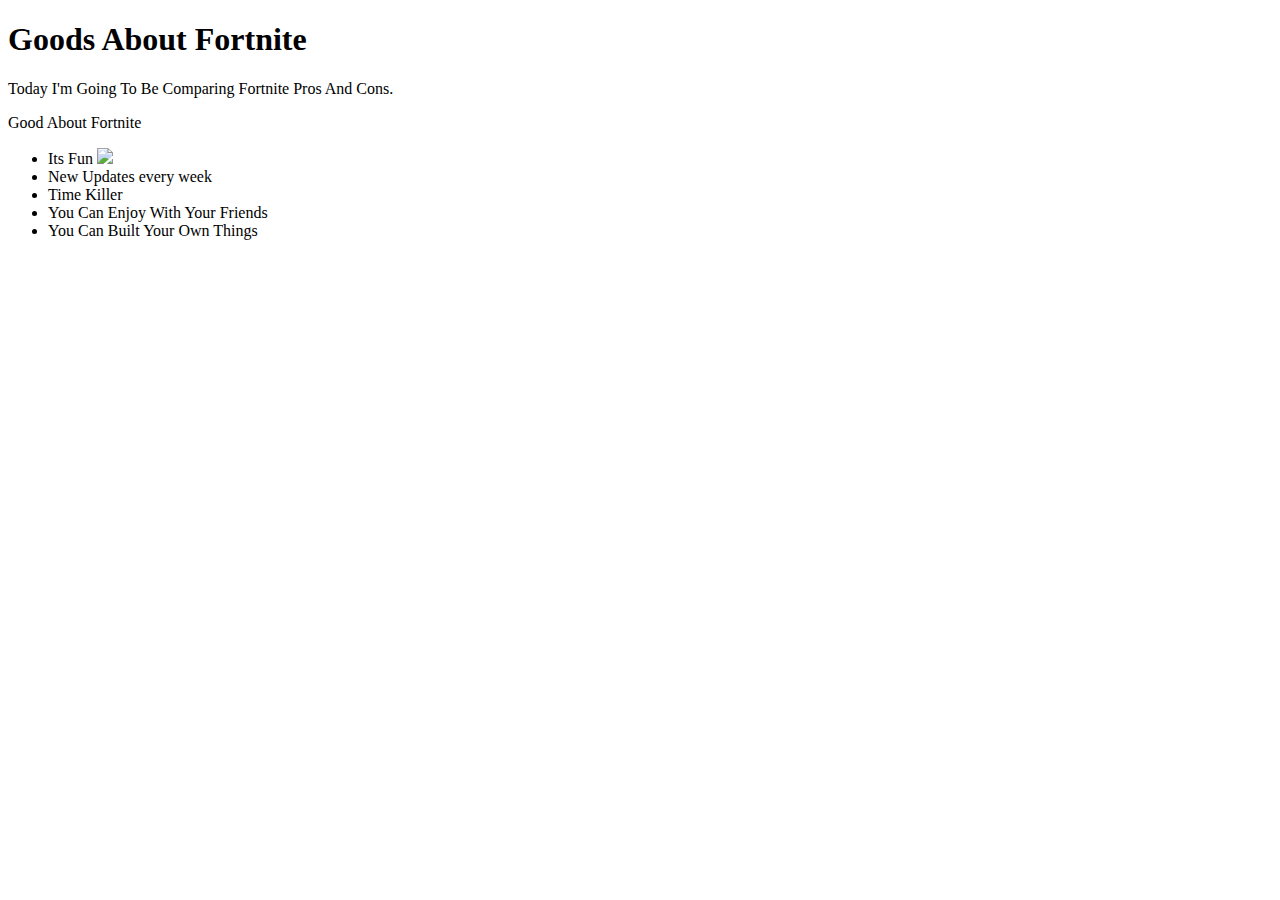
==== resources/index.html @ 2578752d "gif  xhange" ====
<!DOCTYPE html>
<html>
    <head>
        <title>Comparison</title>
        <link rel="stylesheet" type="text/css" href="style.css">
    </head>
<body>
<h1>Goods About Fortnite</h1>
<p>Today I'm Going To Be Comparing Fortnite Pros And Cons.</p>

<article>
    <header>Good About Fortnite</header>
    <section>
        <ul>
            <li>
                Its Fun <img src="https://i.pinimg.com/originals/58/6b/f3/586bf3842dbe4ce3d2ea04d4b27594d2.gif" height="auto" width="100px">
            </li>
            <li>
                New Updates every week
            </li>
            <li>
                Time Killer
            </li>
          <li>
              You Can Enjoy With Your Friends
          </li>
         <li>
             You Can Built Your Own Things
         </li>
        
        </ul>
    </section>
</article>



































 </body>
    </html>
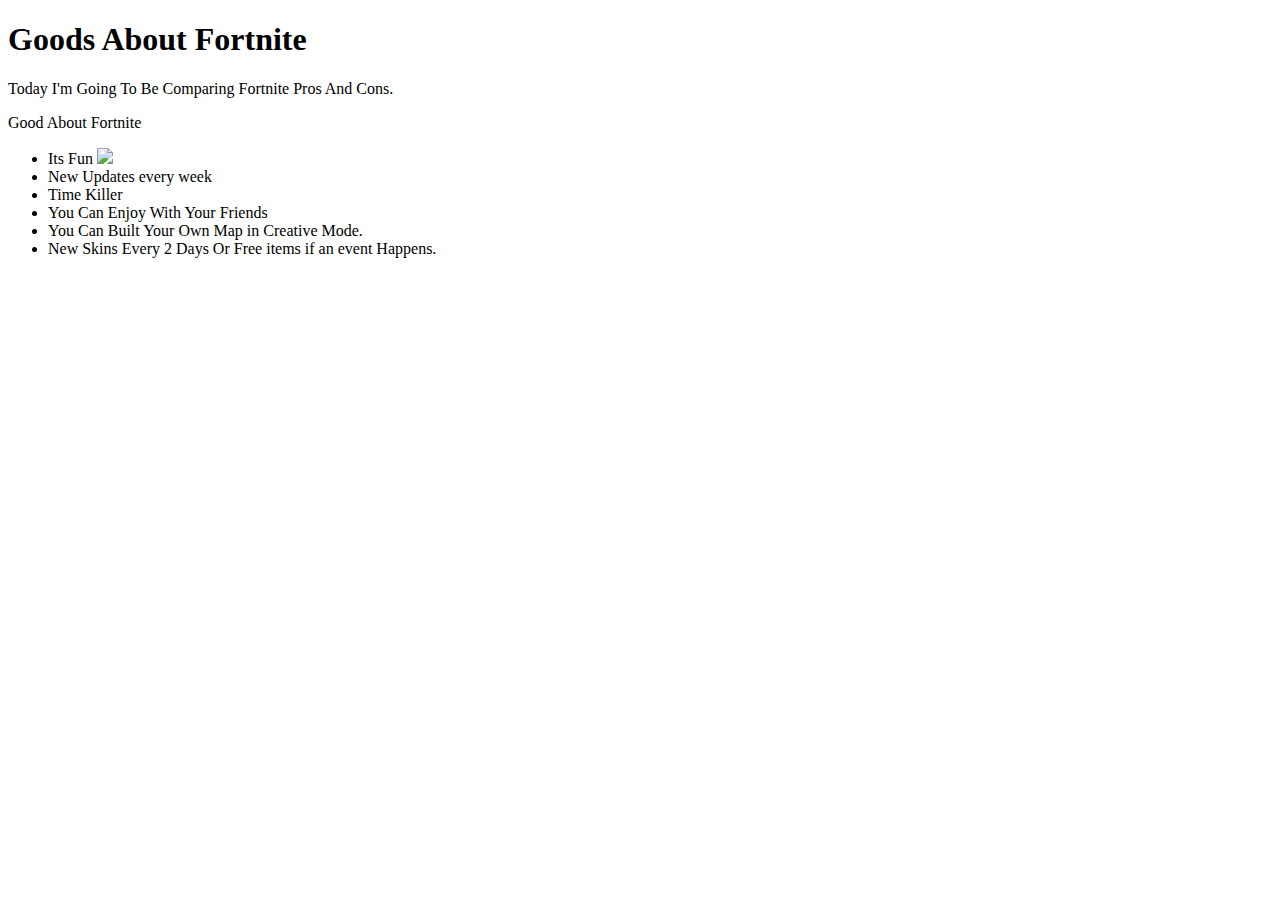
==== commit 05b4b074: "added new things" ====
--- a/resources/index.html
+++ b/resources/index.html
@@ -25,9 +25,11 @@
               You Can Enjoy With Your Friends
           </li>
          <li>
-             You Can Built Your Own Things
+             You Can Built Your Own Map in Creative Mode.
          </li>
-        
+        <li>
+            New Skins Every 2 Days Or Free items if an event Happens.
+        </li>
         </ul>
     </section>
 </article>
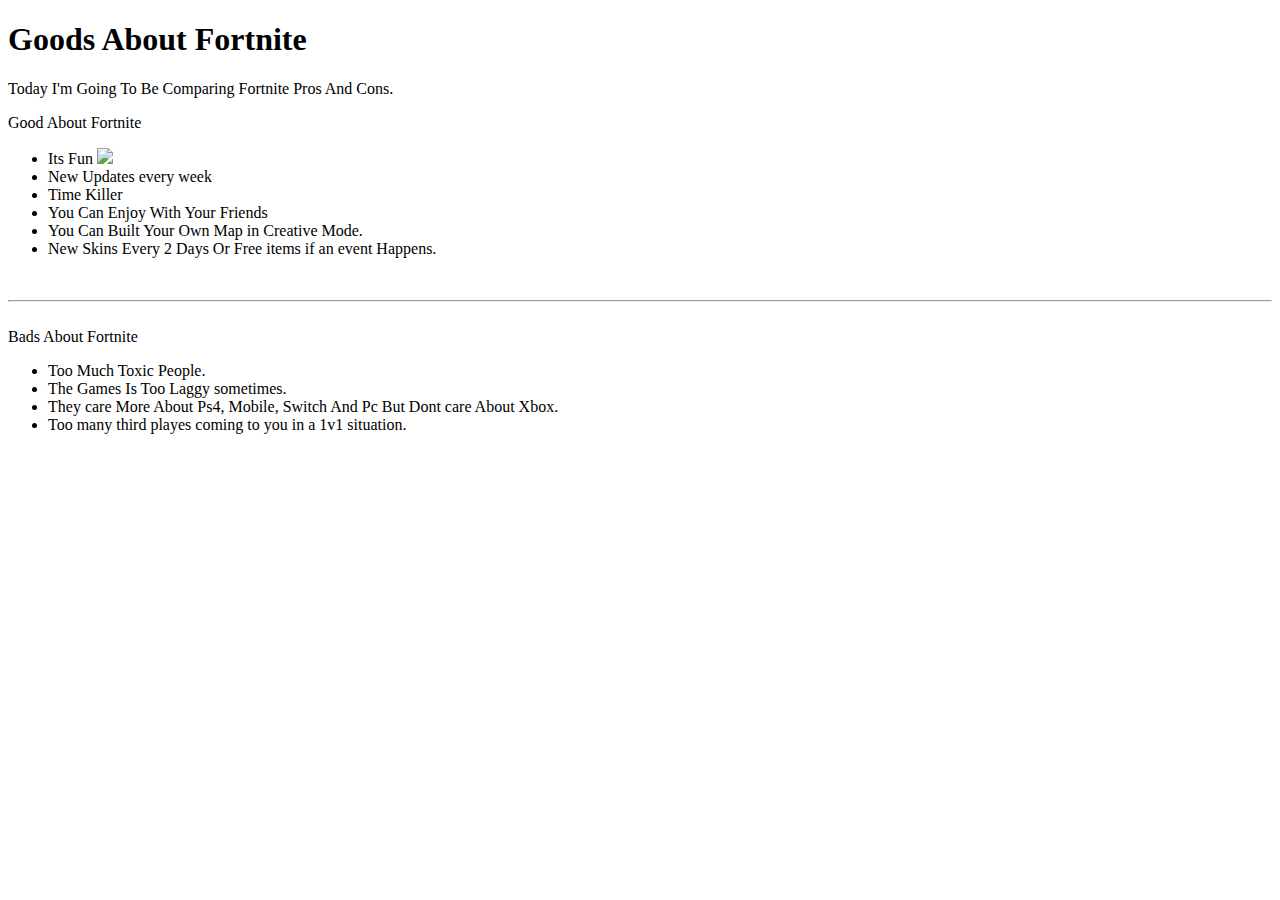
==== commit b33153be: "added new section\" ====
--- a/resources/index.html
+++ b/resources/index.html
@@ -2,7 +2,7 @@
 <html>
     <head>
         <title>Comparison</title>
-        <link rel="stylesheet" type="text/css" href="style.css">
+        <link href="https://fonts.googleapis.com/css?family=ZCOOL+KuaiLe" rel="stylesheet">
     </head>
 <body>
 <h1>Goods About Fortnite</h1>
@@ -34,6 +34,28 @@
     </section>
 </article>
 
+<br>
+<hr>
+<br>
+<article>
+    <header>Bads About Fortnite</header>
+<section>
+    <ul>
+ <li>
+     Too Much Toxic People.
+ </li>
+ <li>
+     The Games Is Too Laggy sometimes.
+ </li>
+ <li>
+     They care More About Ps4, Mobile, Switch And Pc But Dont care About Xbox.
+ </li>
+ <li>
+     Too many third playes coming to you in a 1v1 situation.
+ </li>
+    </ul>
+</section>
+</article>
 
 
 
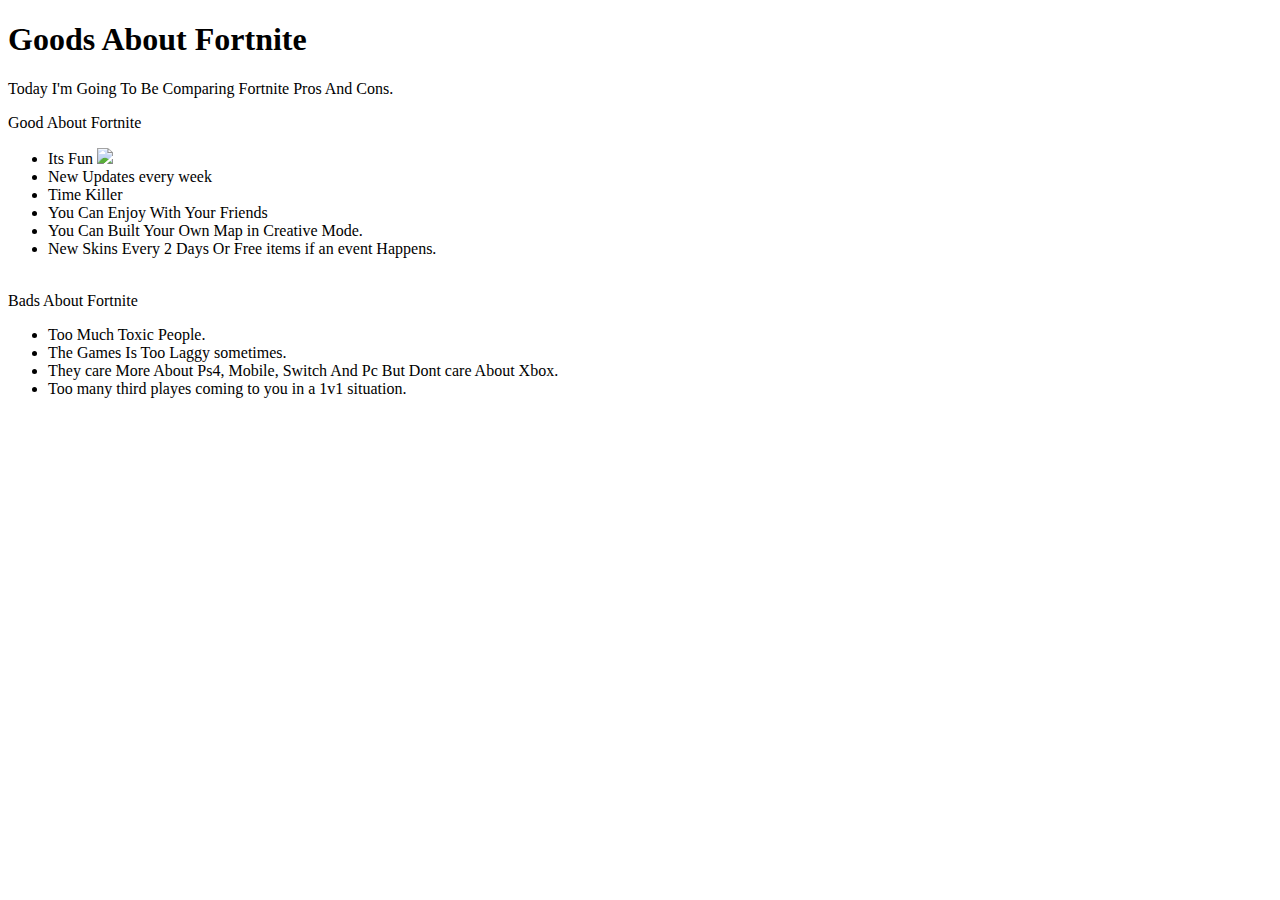
==== commit 5389b47c: "change" ====
--- a/resources/index.html
+++ b/resources/index.html
@@ -35,8 +35,7 @@
 </article>
 
 <br>
-<hr>
-<br>
+
 <article>
     <header>Bads About Fortnite</header>
 <section>
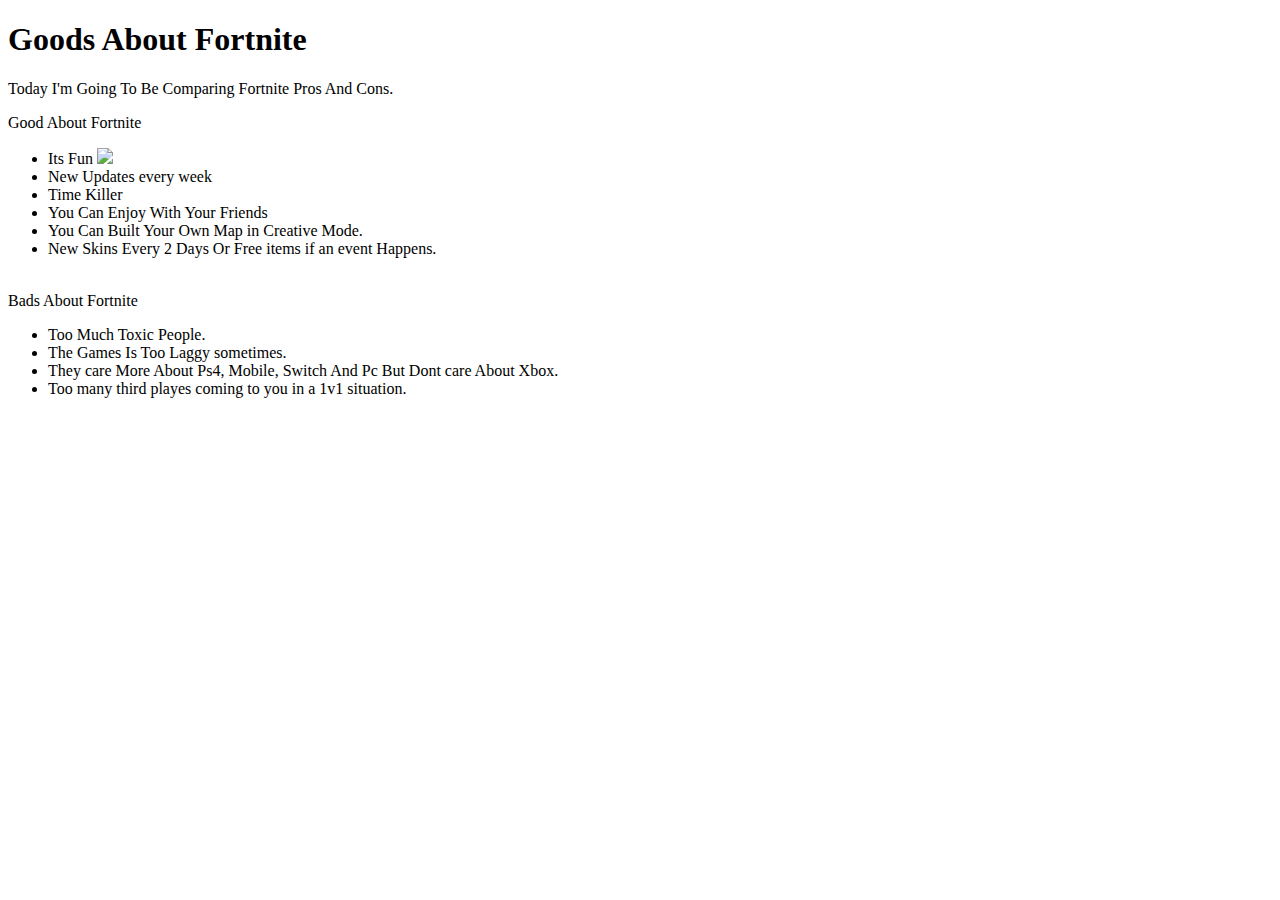
==== commit f83df98a: "Rename index.html to resources/index.html" ====
--- a/resources/index.html
+++ b/resources/index.html
@@ -90,4 +90,4 @@
 
 
  </body>
-    </html>+    </html>
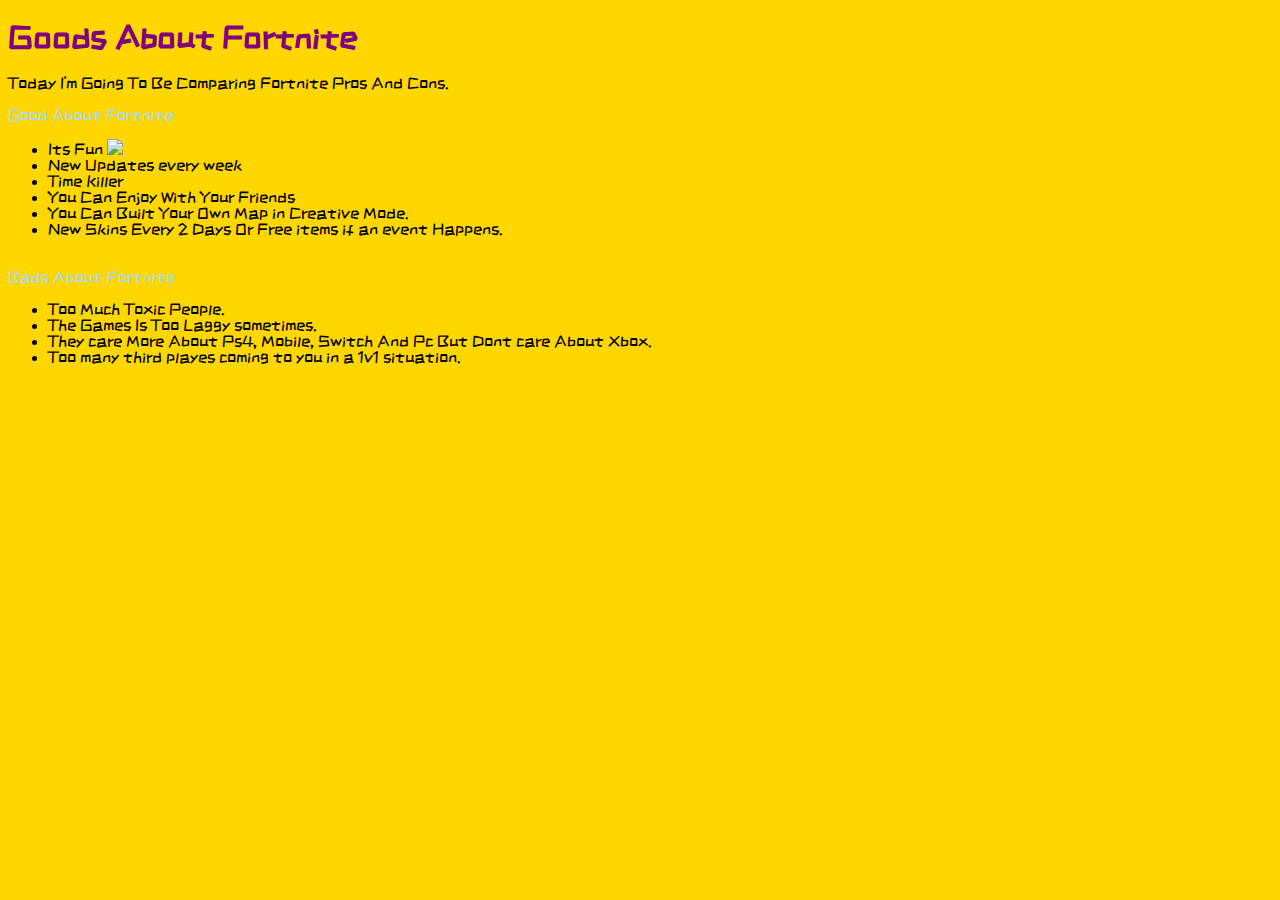
==== commit 47787166: "link" ====
--- a/resources/index.html
+++ b/resources/index.html
@@ -3,6 +3,7 @@
     <head>
         <title>Comparison</title>
         <link href="https://fonts.googleapis.com/css?family=ZCOOL+KuaiLe" rel="stylesheet">
+        <link rel="stylesheet" type="text/css" href="style.css">
     </head>
 <body>
 <h1>Goods About Fortnite</h1>
--- a/resources/style.css
+++ b/resources/style.css
@@ -0,0 +1,13 @@
+body{
+  font-family: 'ZCOOL KuaiLe', cursive;
+ background-color:gold;
+ 
+}
+
+h1{
+  color: purple;
+}
+
+header{
+  color:lightblue;
+}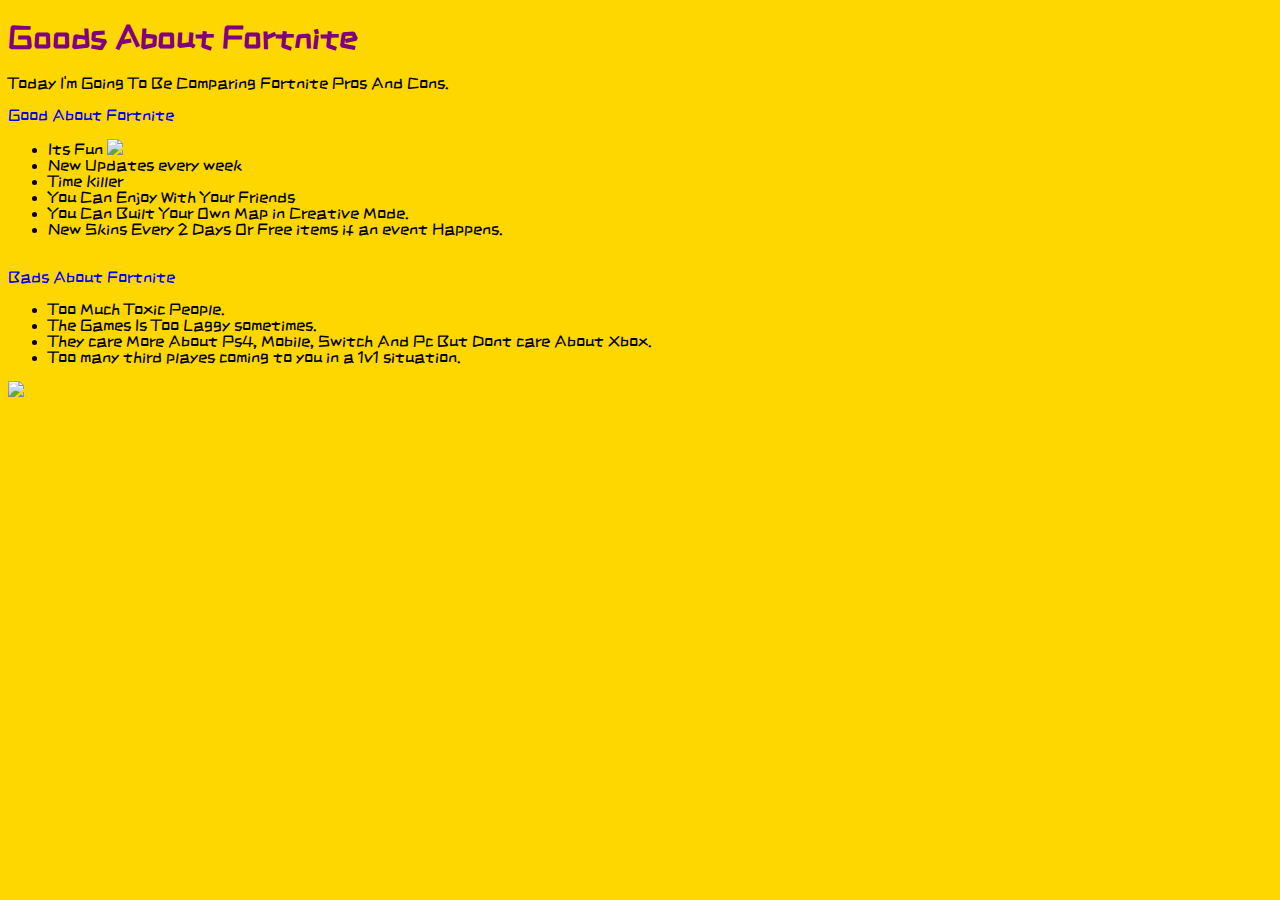
==== commit d6ecb0aa: "added gif" ====
--- a/resources/index.html
+++ b/resources/index.html
@@ -58,7 +58,7 @@
 </article>
 
 
-
+<img src="https://www.google.com/url?sa=i&source=images&cd=&cad=rja&uact=8&ved=2ahUKEwij696RtJjgAhWoxVkKHQKcBawQjRx6BAgBEAU&url=https%3A%2F%2Fgifs.alphacoders.com%2Fgifs%2Fview%2F208846&psig=AOvVaw1-AJhDfLKjgwHrjSHO6Ip9&ust=1549037254307789" height="auto" width="100px">
 
 
 
--- a/resources/style.css
+++ b/resources/style.css
@@ -9,5 +9,5 @@
 }
 
 header{
-  color:lightblue;
+  color: blue;
 }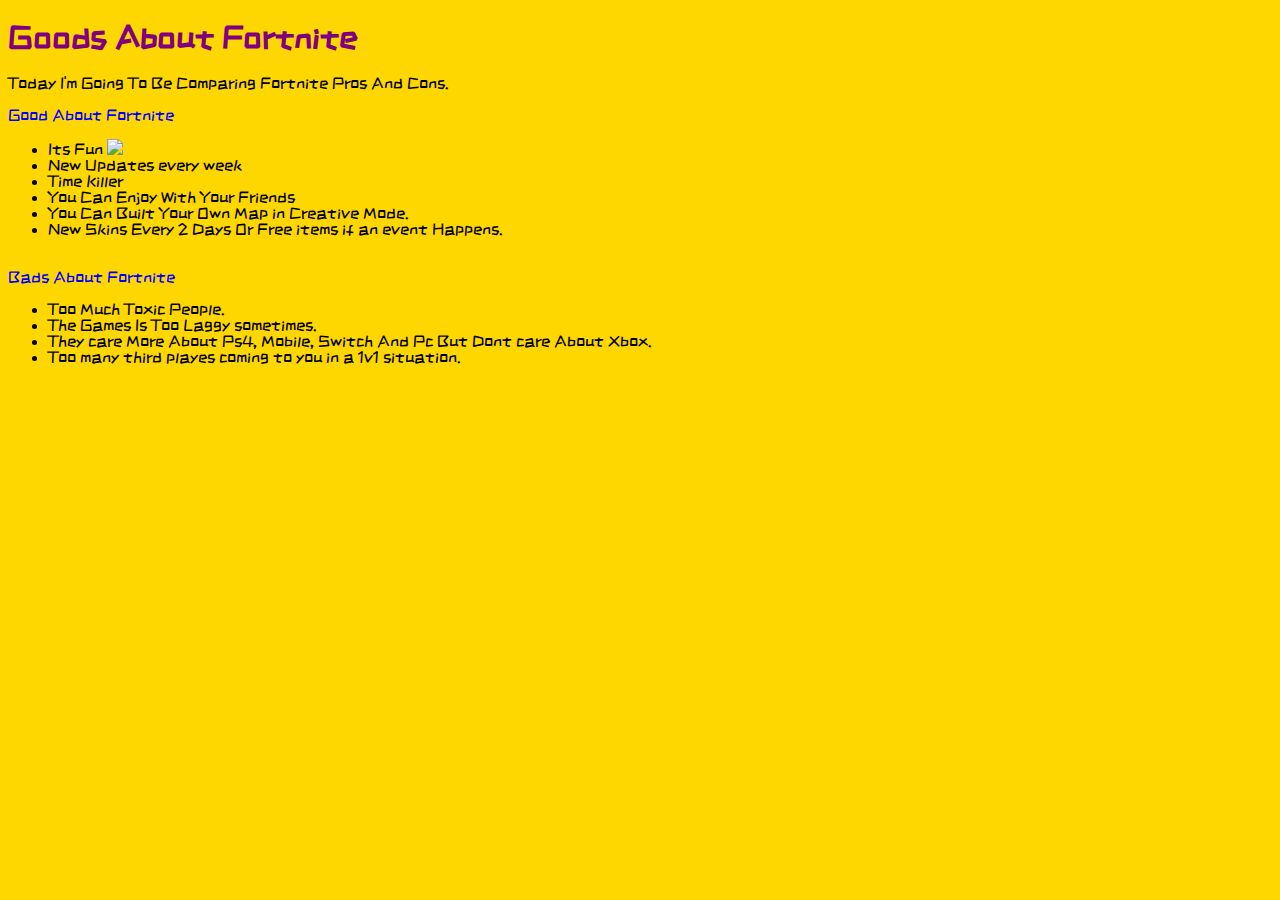
==== commit 78d0a26a: "erease" ====
--- a/resources/index.html
+++ b/resources/index.html
@@ -58,7 +58,6 @@
 </article>
 
 
-<img src="https://www.google.com/url?sa=i&source=images&cd=&cad=rja&uact=8&ved=2ahUKEwij696RtJjgAhWoxVkKHQKcBawQjRx6BAgBEAU&url=https%3A%2F%2Fgifs.alphacoders.com%2Fgifs%2Fview%2F208846&psig=AOvVaw1-AJhDfLKjgwHrjSHO6Ip9&ust=1549037254307789" height="auto" width="100px">
 
 
 
